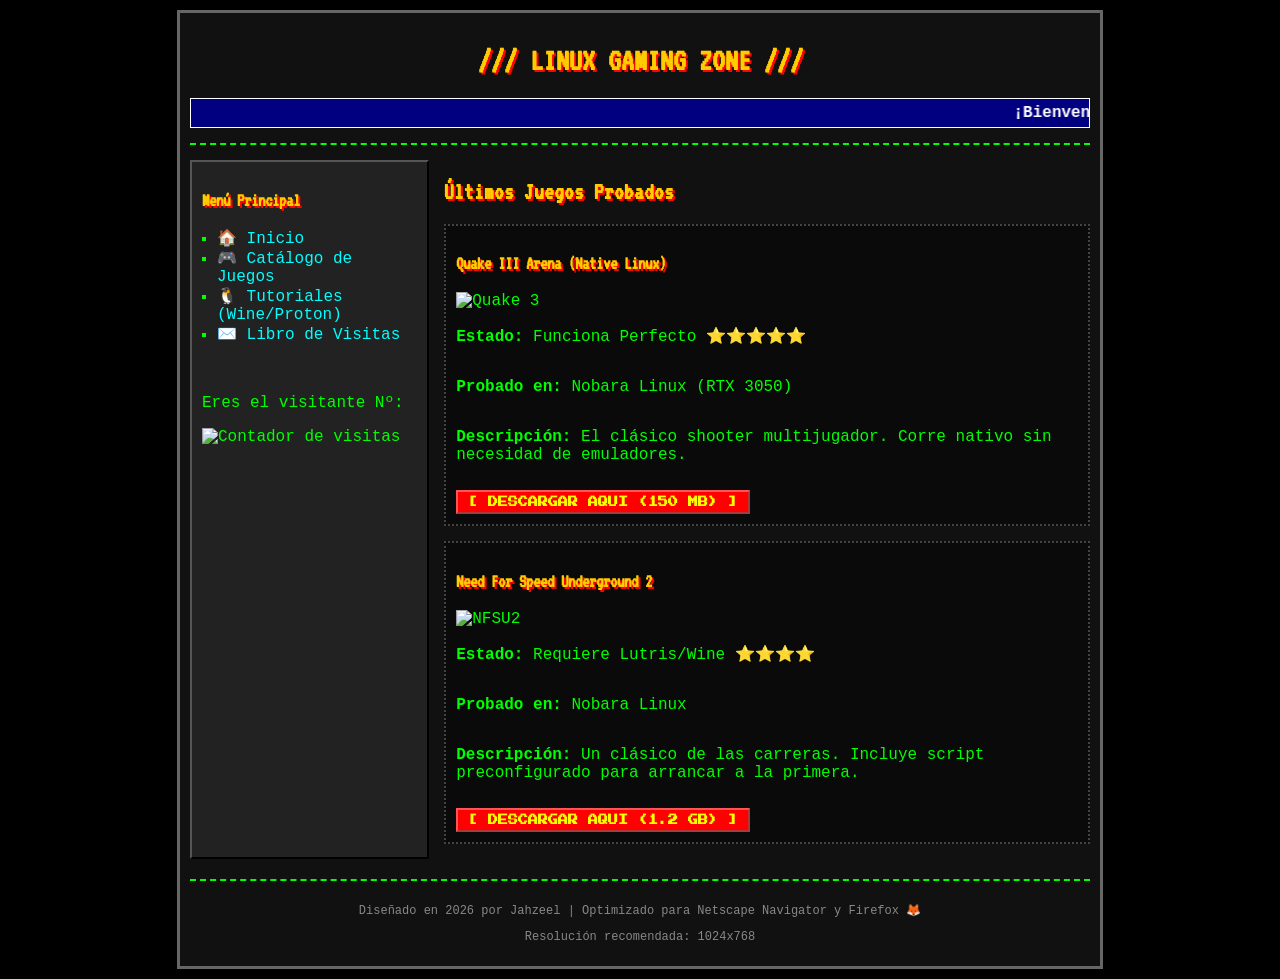
==== index.html @ 956da7aa "Mi primera web retro de juegos" ====
<!DOCTYPE html>
<html lang="es">
<head>
    <meta charset="UTF-8">
    <meta name="viewport" content="width=device-width, initial-scale=1.0">
    <title>🐧 Linux Gaming Zone - 2000s Edition</title>
    <link rel="stylesheet" href="style.css">
</head>
<body>
    <div class="container">
        <!-- Cabecera Clásica -->
        <header>
            <h1><blink>///</blink> LINUX GAMING ZONE <blink>///</blink></h1>
            <marquee scrollamount="5" class="marquesina">
                ¡Bienvenido a la mejor cueva de juegos probados y optimizados para Linux! | Descargas 100% libres de virus | ¡Aguante el Pingüino!
            </marquee>
        </header>

        <!-- Navegación estilo barra lateral -->
        <div class="layout">
            <aside class="sidebar">
                <h3>Menú Principal</h3>
                <ul>
                    <li><a href="#">🏠 Inicio</a></li>
                    <li><a href="#">🎮 Catálogo de Juegos</a></li>
                    <li><a href="#">🐧 Tutoriales (Wine/Proton)</a></li>
                    <li><a href="#">✉️ Libro de Visitas</a></li>
                </ul>
                <br>
                <div class="stats">
                    <p>Eres el visitante Nº:</p>
                    <img src="https://counter9.optie.net/1684215.gif" alt="Contador de visitas">
                </div>
            </aside>

            <!-- Contenido Principal -->
            <main class="content">
                <h2>Últimos Juegos Probados</h2>
                
                <!-- Ficha de un juego -->
                <div class="game-box">
                    <h3>Quake III Arena (Native Linux)</h3>
                    <div class="game-info">
                        <img src="https://upload.wikimedia.org/wikipedia/en/e/e0/Quake_3_Box.jpg" width="100" alt="Quake 3">
                        <p><strong>Estado:</strong> Funciona Perfecto ⭐⭐⭐⭐⭐</p>
                        <p><strong>Probado en:</strong> Nobara Linux (RTX 3050)</p>
                        <p><strong>Descripción:</strong> El clásico shooter multijugador. Corre nativo sin necesidad de emuladores.</p>
                        <a href="LINK_DE_TU_DRIVE_O_ARCHIVE" class="download-btn">[ DESCARGAR AQUI (150 MB) ]</a>
                    </div>
                </div>

                <div class="game-box">
                    <h3>Need For Speed Underground 2</h3>
                    <div class="game-info">
                        <img src="https://upload.wikimedia.org/wikipedia/en/2/27/Need_for_Speed_Underground_2.jpg" width="100" alt="NFSU2">
                        <p><strong>Estado:</strong> Requiere Lutris/Wine ⭐⭐⭐⭐</p>
                        <p><strong>Probado en:</strong> Nobara Linux</p>
                        <p><strong>Descripción:</strong> Un clásico de las carreras. Incluye script preconfigurado para arrancar a la primera.</p>
                        <a href="LINK_DE_TU_DRIVE_O_ARCHIVE" class="download-btn">[ DESCARGAR AQUI (1.2 GB) ]</a>
                    </div>
                </div>
            </main>
        </div>

        <footer>
            <p>Diseñado en 2026 por Jahzeel | Optimizado para Netscape Navigator y Firefox 🦊</p>
            <p>Resolución recomendada: 1024x768</p>
        </footer>
    </div>
</body>
</html>
---- style.css ----
/* Importar una fuente pixelada para más nostalgia */
@import url('https://fonts.googleapis.com/css2?family=Press+Start+2P&family=VT323&display=swap');

body {
    background-color: #000000;
    /* Fondo clásico de estrellas (imagen sacada de internet) */
    background-image: url('https://www.transparenttextures.com/patterns/stardust.png');
    color: #00FF00;
    font-family: 'Courier New', Courier, monospace;
    margin: 0;
    padding: 10px;
    cursor: crosshair; /* Cursor retro */
}

h1, h2, h3 {
    font-family: 'VT323', monospace;
    color: #FFCC00;
    text-shadow: 2px 2px #FF0000;
}

.container {
    max-width: 900px;
    margin: 0 auto;
    border: 3px solid #666;
    background-color: #111;
    padding: 10px;
}

header {
    text-align: center;
    border-bottom: 2px dashed #00FF00;
    padding-bottom: 10px;
}

.marquesina {
    background-color: #000080;
    color: #FFFFFF;
    font-weight: bold;
    padding: 5px;
    border: 1px solid #FFFFFF;
}

.layout {
    display: flex;
    margin-top: 15px;
}

.sidebar {
    width: 25%;
    border: 2px outset #555;
    background-color: #222;
    padding: 10px;
}

.sidebar ul {
    list-style-type: square;
    padding-left: 15px;
}

.sidebar a {
    color: #00FFFF;
    text-decoration: none;
}

.sidebar a:hover {
    color: #FF00FF;
    text-decoration: underline;
}

.content {
    width: 75%;
    padding-left: 15px;
}

.game-box {
    border: 2px dotted #444;
    padding: 10px;
    margin-bottom: 15px;
    background-color: #0a0a0a;
}

.game-info {
    display: flex;
    flex-direction: column;
    align-items: flex-start;
}

.download-btn {
    display: inline-block;
    margin-top: 10px;
    padding: 5px 10px;
    background-color: #FF0000;
    color: #FFFF00;
    text-decoration: none;
    font-weight: bold;
    border: 2px outset #ff5555;
    font-family: 'Press Start 2P', cursive;
    font-size: 10px;
}

.download-btn:active {
    border: 2px inset #ff5555;
}

footer {
    text-align: center;
    margin-top: 20px;
    border-top: 2px dashed #00FF00;
    padding-top: 10px;
    font-size: 12px;
    color: #888;
}

/* Efecto de parpadeo para la etiqueta <blink> que ya no existe nativamente */
blink {
    animation: blinker 1s linear infinite;
}
@keyframes blinker {
    50% { opacity: 0; }
}
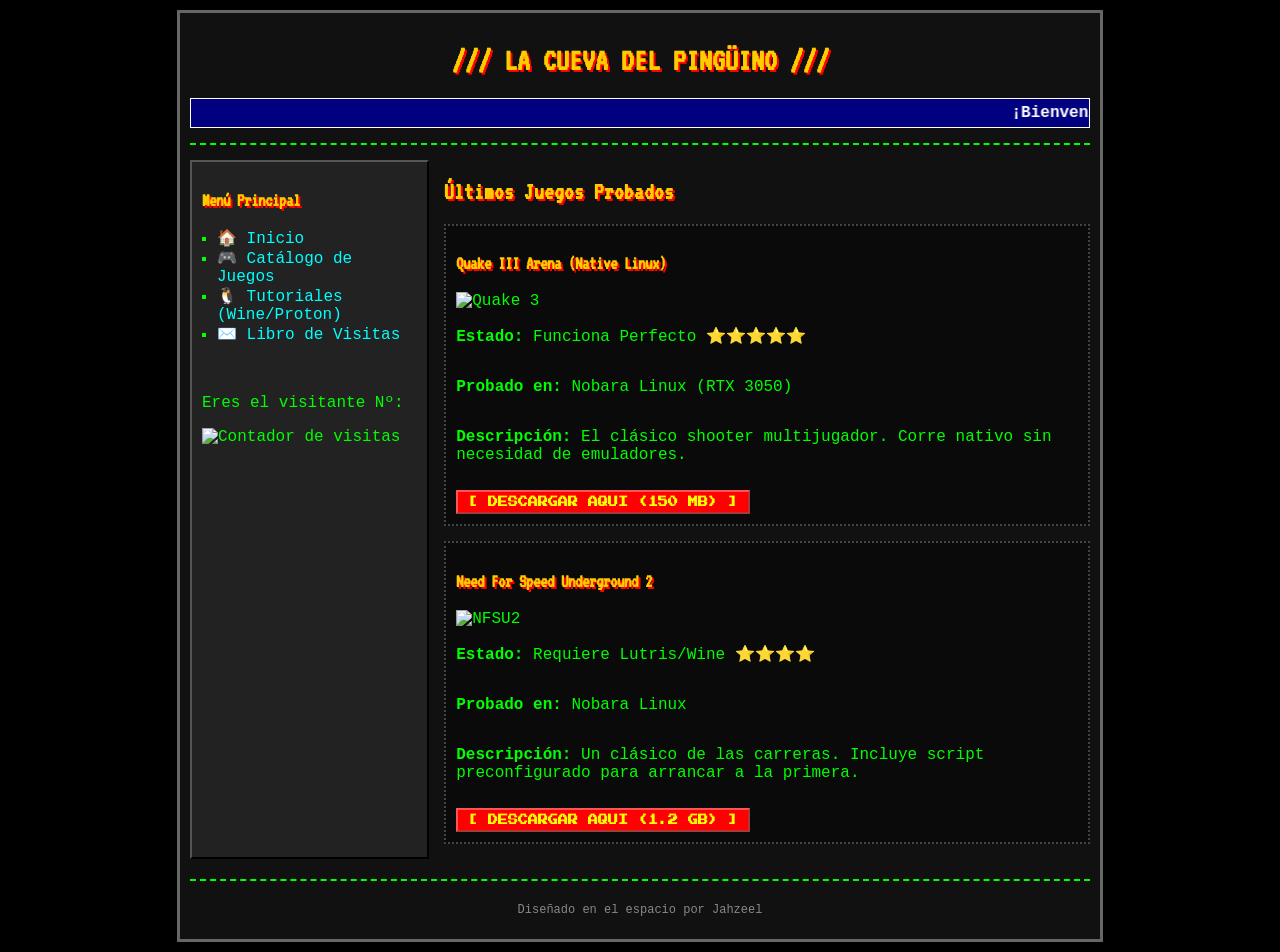
==== commit d071d31b: "Primera web retro de juegos (sin token)" ====
--- a/index.html
+++ b/index.html
@@ -10,7 +10,7 @@
     <div class="container">
         <!-- Cabecera Clásica -->
         <header>
-            <h1><blink>///</blink> LINUX GAMING ZONE <blink>///</blink></h1>
+            <h1><blink>///</blink> LA CUEVA DEL PINGÜINO <blink>///</blink></h1>
             <marquee scrollamount="5" class="marquesina">
                 ¡Bienvenido a la mejor cueva de juegos probados y optimizados para Linux! | Descargas 100% libres de virus | ¡Aguante el Pingüino!
             </marquee>
@@ -63,8 +63,7 @@
         </div>
 
         <footer>
-            <p>Diseñado en 2026 por Jahzeel | Optimizado para Netscape Navigator y Firefox 🦊</p>
-            <p>Resolución recomendada: 1024x768</p>
+            <p>Diseñado en el espacio por Jahzeel</p>
         </footer>
     </div>
 </body>
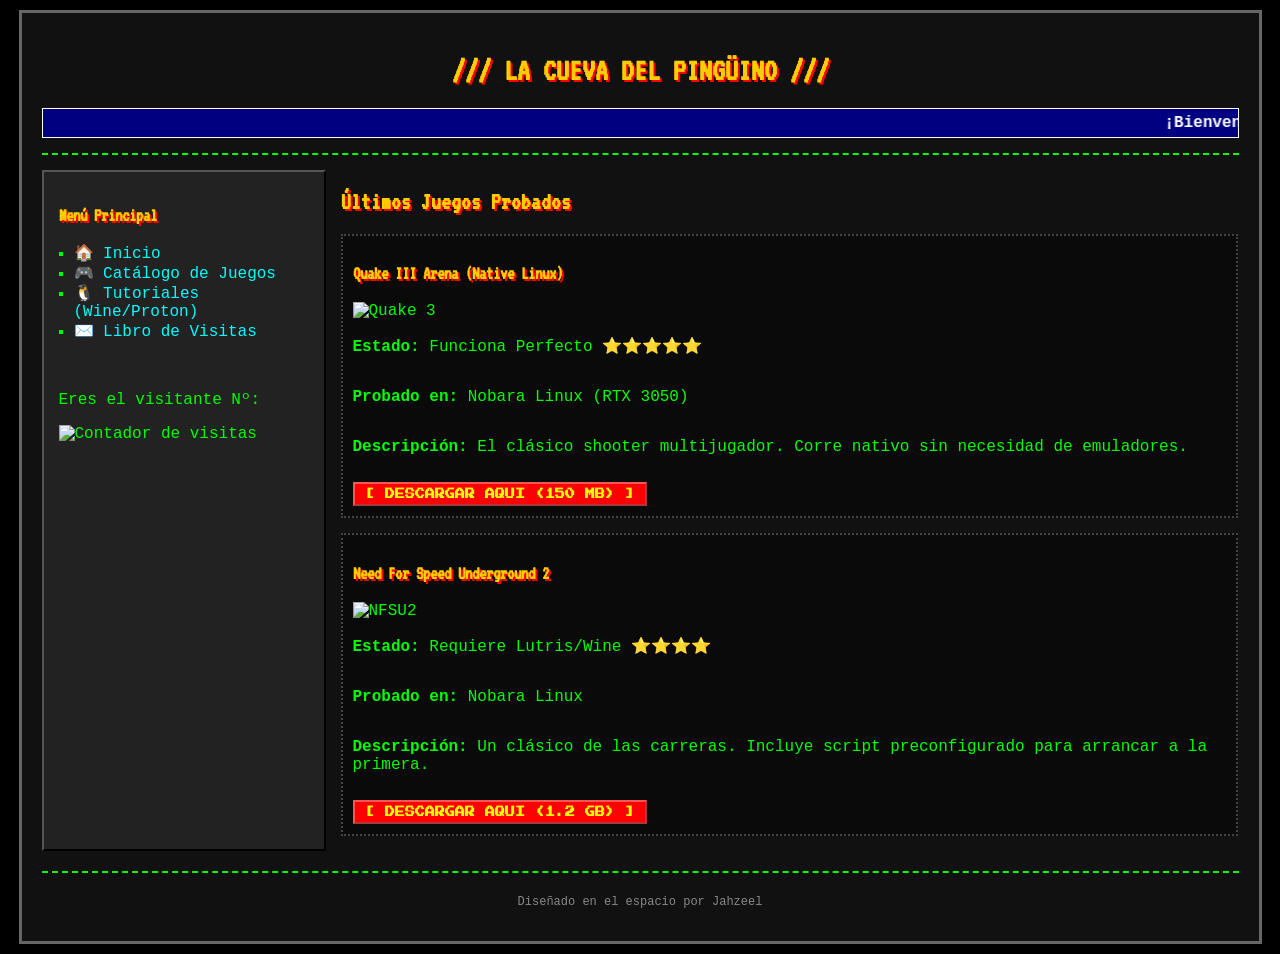
==== commit ad3de53b: "Banner movible" ====
--- a/index.html
+++ b/index.html
@@ -12,7 +12,7 @@
         <header>
             <h1><blink>///</blink> LA CUEVA DEL PINGÜINO <blink>///</blink></h1>
             <marquee scrollamount="5" class="marquesina">
-                ¡Bienvenido a la mejor cueva de juegos probados y optimizados para Linux! | Descargas 100% libres de virus | ¡Aguante el Pingüino!
+                ¡Bienvenido a la mejor cueva de juegos probados y optimizados para Linux! | Descargas 100% libres de virus
             </marquee>
         </header>
 
--- a/style.css
+++ b/style.css
@@ -19,11 +19,13 @@
 }
 
 .container {
-    max-width: 900px;
+    /* Ocupará el 95% del ancho de tu pantalla en lugar de un tamaño fijo */
+    width: 95%; 
+    max-width: none; /* Quitamos el límite anterior */
     margin: 0 auto;
     border: 3px solid #666;
     background-color: #111;
-    padding: 10px;
+    padding: 20px; /* Un poco más de espacio interior */
 }
 
 header {
@@ -46,10 +48,11 @@
 }
 
 .sidebar {
-    width: 25%;
+    width: 250px; /* Ancho fijo para el menú */
+    min-width: 200px;
     border: 2px outset #555;
     background-color: #222;
-    padding: 10px;
+    padding: 15px;
 }
 
 .sidebar ul {
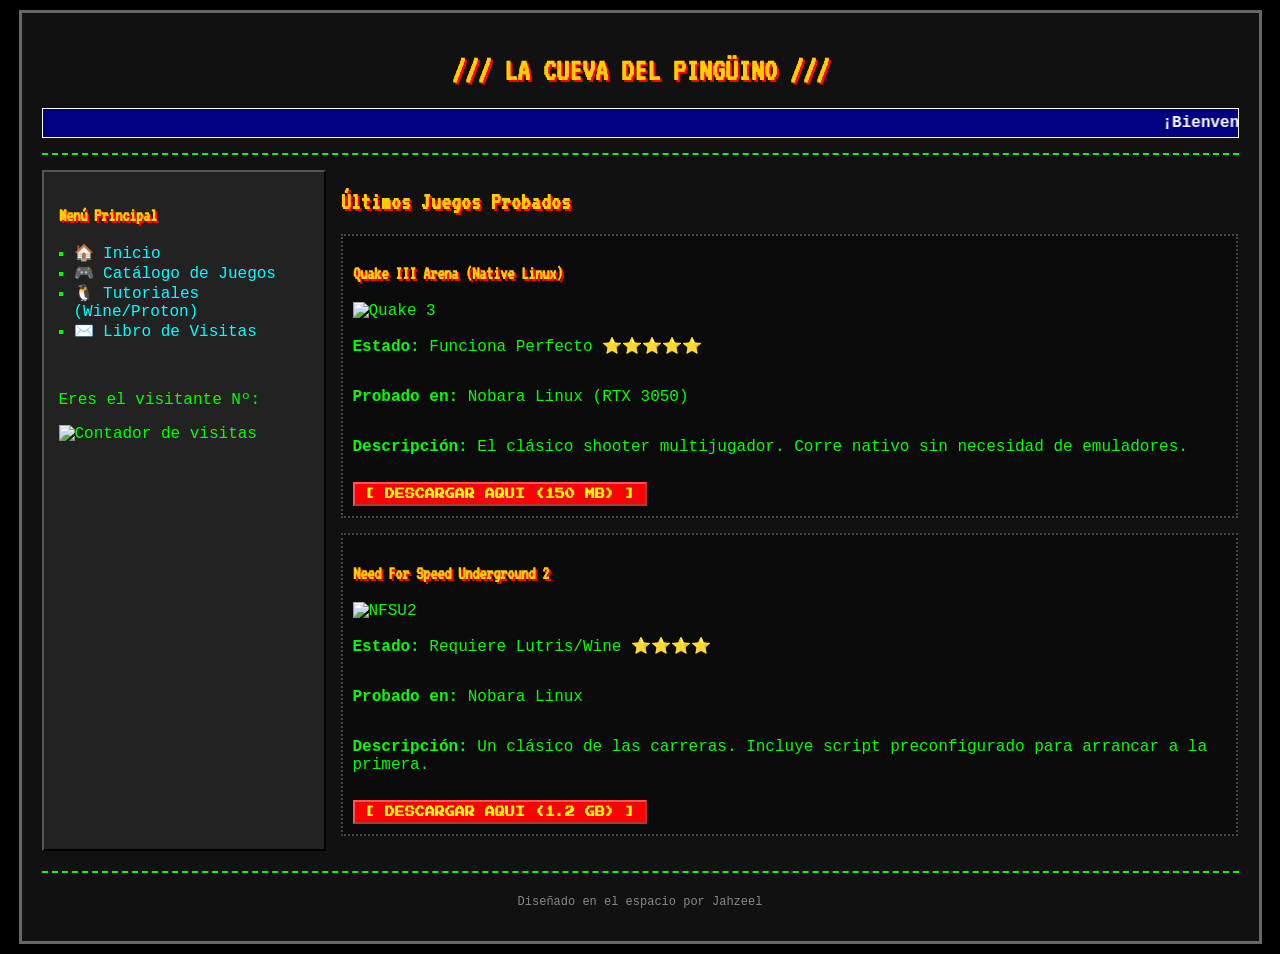
==== commit 15d9011d: "Agregadas paginas de catalogo y tutoriales" ====
--- a/index.html
+++ b/index.html
@@ -20,12 +20,12 @@
         <div class="layout">
             <aside class="sidebar">
                 <h3>Menú Principal</h3>
-                <ul>
-                    <li><a href="#">🏠 Inicio</a></li>
-                    <li><a href="#">🎮 Catálogo de Juegos</a></li>
-                    <li><a href="#">🐧 Tutoriales (Wine/Proton)</a></li>
-                    <li><a href="#">✉️ Libro de Visitas</a></li>
-                </ul>
+            <ul>
+                <li><a href="index.html">🏠 Inicio</a></li>
+                <li><a href="catalogo.html">🎮 Catálogo de Juegos</a></li>
+                <li><a href="tutoriales.html">🐧 Tutoriales (Wine/Proton)</a></li>
+                <li><a href="#">✉️ Libro de Visitas</a></li>
+            </ul>
                 <br>
                 <div class="stats">
                     <p>Eres el visitante Nº:</p>
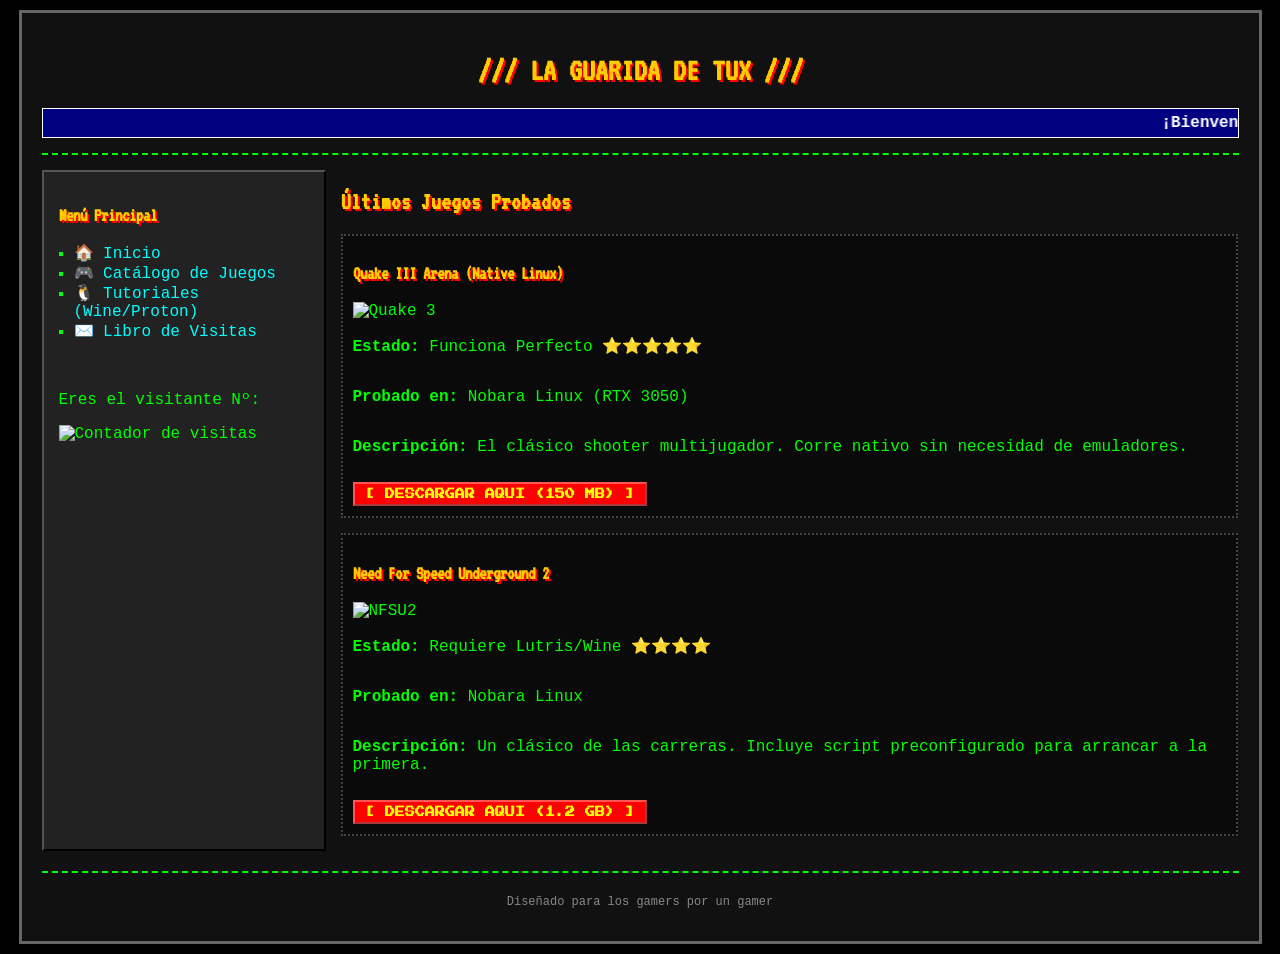
==== commit f8a7076e: "Modificacion de descripciones" ====
--- a/index.html
+++ b/index.html
@@ -10,7 +10,7 @@
     <div class="container">
         <!-- Cabecera Clásica -->
         <header>
-            <h1><blink>///</blink> LA CUEVA DEL PINGÜINO <blink>///</blink></h1>
+            <h1><blink>///</blink> LA GUARIDA DE TUX <blink>///</blink></h1>
             <marquee scrollamount="5" class="marquesina">
                 ¡Bienvenido a la mejor cueva de juegos probados y optimizados para Linux! | Descargas 100% libres de virus
             </marquee>
@@ -63,7 +63,7 @@
         </div>
 
         <footer>
-            <p>Diseñado en el espacio por Jahzeel</p>
+            <p>Diseñado para los gamers por un gamer</p>
         </footer>
     </div>
 </body>
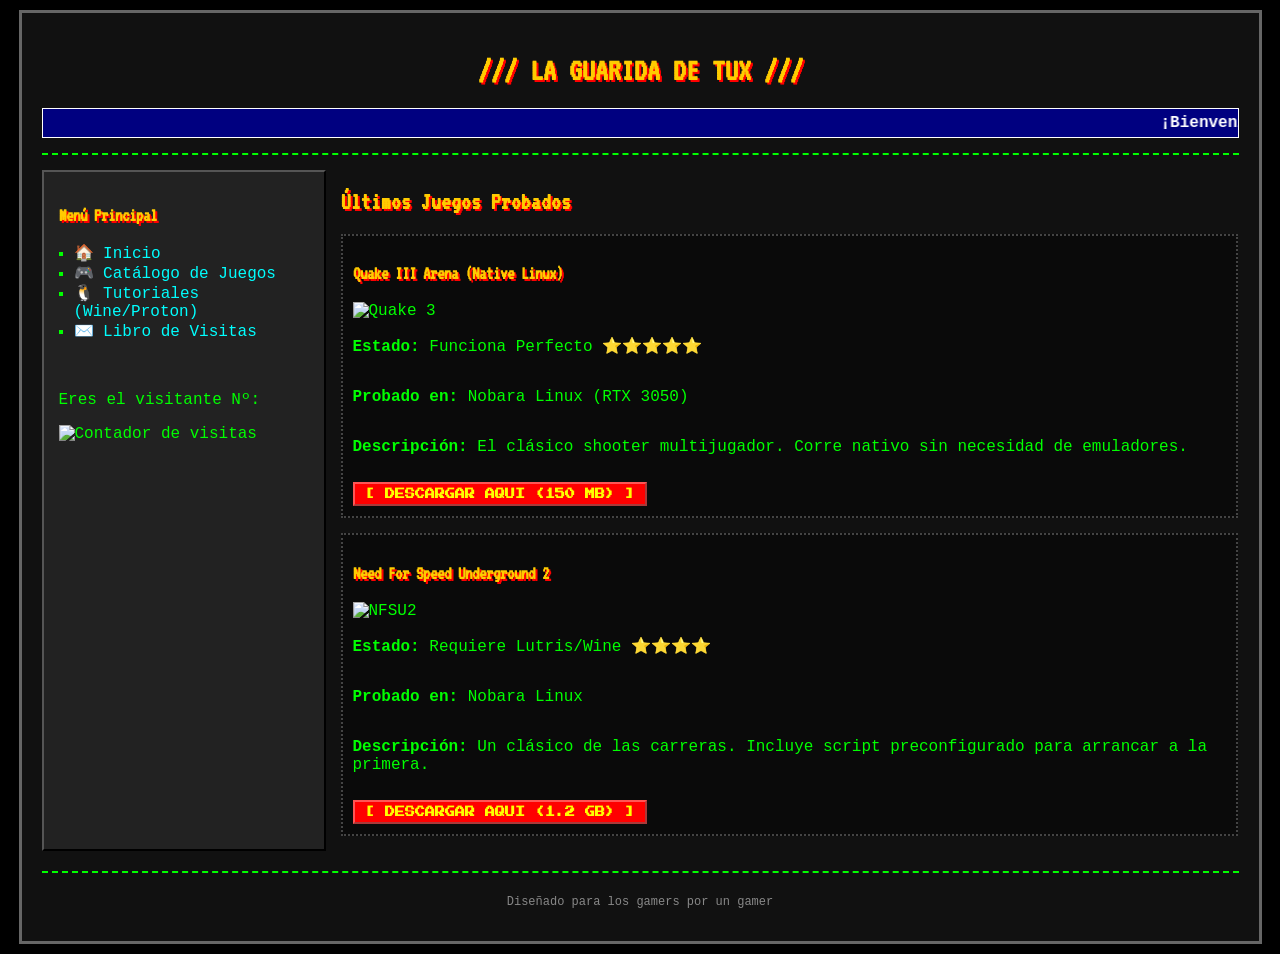
==== commit 607f5b73: "Modificacion de descripciones" ====
--- a/index.html
+++ b/index.html
@@ -3,7 +3,7 @@
 <head>
     <meta charset="UTF-8">
     <meta name="viewport" content="width=device-width, initial-scale=1.0">
-    <title>🐧 Linux Gaming Zone - 2000s Edition</title>
+    <title>🐧 Linux Gaming Zone</title>
     <link rel="stylesheet" href="style.css">
 </head>
 <body>
